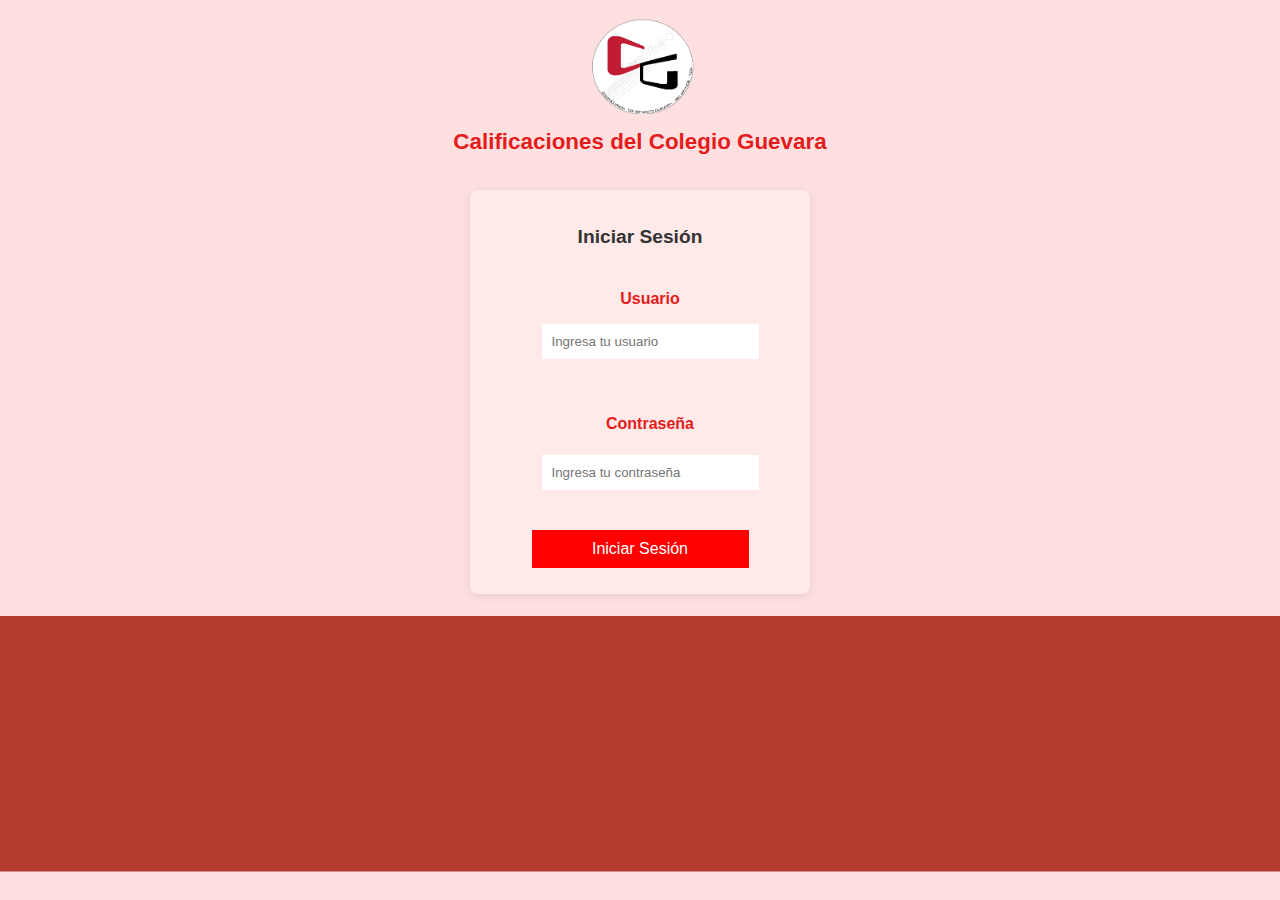
==== Login.html @ aef4fb00 "first commit" ====
<html>
<head>
    <title>Calificaciones-Guevara</title>
    <meta charset="utf-8">
    <link rel="stylesheet" href="/assets/css/estiloslogin.css">
</head> 
<body>
    <header>
        <a href="Index.html">
            <img src="/assets/img/logoguevara.png" alt="Logo del Colegio Guevara">
        </a>
        <h1 style="font-size: 350%;">Calificaciones del Colegio Guevara</h1>
        <div class="registro-container">
            <h2 style="font-size: 300%;">Iniciar Sesión</h2>
            <form id="login-form" method="POST">
                <div class="grupo-usuario">
                    <h3 style="font-size: 250%;">Usuario</h3>
                    <input type="text" id="usuario" name="usuario" placeholder="Ingresa tu usuario" required>
                </div>
                <div class="grupo-contraseña">
                    <h4 style="font-size: 250%;">Contraseña</h4>
                    <input type="password" id="contraseña" name="contraseña" placeholder="Ingresa tu contraseña" required>
                </div>
                <button type="submit" class="btn">Iniciar Sesión</button>
            </form>
        </div>
    </header>
    <script src="/assets/js/Loginscripts.js"></script>
</body>
</html>
---- assets/css/estiloslogin.css ----
header {
    display: flex;
    flex-direction: column;
    align-items: center;
    text-align: center;
    font-family: Arial, Helvetica, sans-serif;
    font-size: 40%;
    margin: 0;
    padding: 10px 0;
    color: #e41c1c;
    height: auto;
}

header img {
    width: 20%;
}

.registro-container {
    background-color: rgba(255, 255, 255, 0.3);
    border-radius: 8px;
    box-shadow: 0 2px 10px rgba(0, 0, 0, 0.1);
    padding: 20px;
    width: 300px;
    display: flex;
    flex-direction: column;
    align-items: center;
    justify-content: center;
    margin-top: 20px;
}

.grupo-usuario, .grupo-contraseña {
    width: 100%;
    padding: 10px;
    margin-bottom: 15px;
}

.grupo-usuario input,
.grupo-contraseña input {
    width: 100%;
    padding: 10px;
    border: none;
}

h2 {
    text-align: center;
    color: #333;
}

.btn {
    width: 100%;
    padding: 10px;
    background-color: #ff0000;
    border: none;
    color: white;
    font-size: 16px;
    cursor: pointer;
    transition: background-color 0.3s;
    margin-top: 15px;
}

.btn:hover {
    background-color: #0056b3;
}

.mensaje-error {
    color: red;
    text-align: center;
    margin-top: 10px;
}

body {
    background: #ffe0e0 url("/assets/img/wave.svg") no-repeat bottom fixed;
}
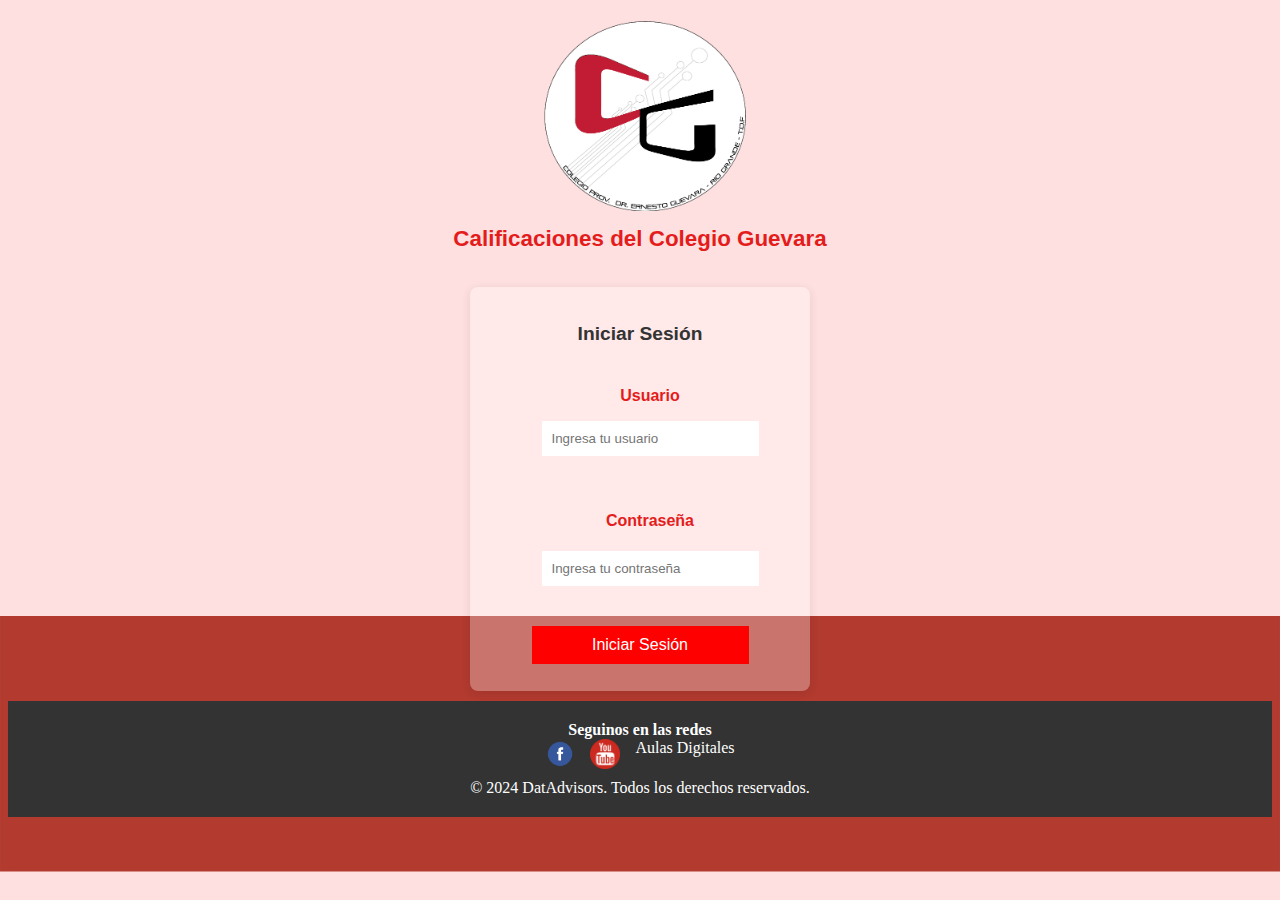
==== commit 01eacb85: "ultimos cambios" ====
--- a/Login.html
+++ b/Login.html
@@ -6,9 +6,7 @@
 </head> 
 <body>
     <header>
-        <a href="Index.html">
-            <img src="/assets/img/logoguevara.png" alt="Logo del Colegio Guevara">
-        </a>
+        <img src="/assets/img/logoguevara.png" alt="Logo del Colegio Guevara">
         <h1 style="font-size: 350%;">Calificaciones del Colegio Guevara</h1>
         <div class="registro-container">
             <h2 style="font-size: 300%;">Iniciar Sesión</h2>
@@ -27,5 +25,18 @@
     </header>
     <script src="/assets/js/Loginscripts.js"></script>
 </body>
+<footer class="pie-de-pagina">
+    <div class="contenedor">
+        <div class="sociales-contenedor">
+            <p class="titulo-redes">Seguinos en las redes</p>
+            <ul class="redes-sociales">
+                <li><a href="https://www.facebook.com/colegioguevara"><img src="/assets/img/facebooklogo.png" alt="Logo del Colegio Guevara"></a></li>
+                <li><a href="https://www.youtube.com/channel/UCqqqTGXX5zJ1v6XJGoIcwdQ/playlists" target="_blank"><img src="/assets/img/youtubelogo.png" alt="Logo del Colegio Guevara"></a></li>
+                <li><a href="https://secundario.aulasdigitales.tdf.gob.ar/course/index.php?categoryid=2">Aulas Digitales</a></li>
+            </ul>
+        </div>
+        <p>&copy; 2024 DatAdvisors. Todos los derechos reservados.</p>
+    </div>
+</footer>
 </html>
 
--- a/assets/css/estiloslogin.css
+++ b/assets/css/estiloslogin.css
@@ -13,6 +13,10 @@
 
 header img {
     width: 20%;
+}
+
+footer img {
+    width: 10%;
 }
 
 .registro-container {
@@ -68,6 +72,112 @@
     margin-top: 10px;
 }
 
+.pie-de-pagina {
+    background-color: #333;
+    color: white;
+    padding: 20px 0;
+    width: 100%;
+    text-align: center;
+}
+
+.contenedor {
+    display: flex;
+    flex-direction: column;
+    align-items: center;
+    gap: 10px;
+}
+
+.pie-de-pagina p {
+    margin: 0;
+    font-size: 16px;
+}
+
+.sociales-contenedor {
+    text-align: center;
+}
+
+.titulo-redes {
+    margin-bottom: 10px;
+    font-size: 18px;
+    font-weight: bold;
+}
+
+.redes-sociales {
+    list-style-type: none;
+    padding: 0;
+    margin: 0;
+    display: flex;
+    gap: 15px;
+    justify-content: center;
+}
+
+.redes-sociales li {
+    display: inline-block;
+}
+
+.redes-sociales a {
+    color: white;
+    text-decoration: none;
+    font-size: 16px;
+    transition: transform 0.3s, opacity 0.3s;
+}
+
+.redes-sociales a:hover {
+    transform: scale(1.2);
+    opacity: 0.8;
+}
+
+.redes-sociales img {
+    width: 30px;
+    height: 30px;
+    transition: transform 0.3s, opacity 0.3s;
+}
+
+.redes-sociales img:hover {
+    transform: scale(1.2);
+    opacity: 0.8;
+}
+
 body {
     background: #ffe0e0 url("/assets/img/wave.svg") no-repeat bottom fixed;
-}+}
+
+@media (max-width: 600px) {
+    header {
+        font-size: 1.5rem;
+    }
+
+    header img {
+        max-width: 100px;
+    }
+
+    body {
+        background-size: 800px 100px; /* Ajuste para dispositivos móviles */
+    }
+
+    .button {
+        font-size: 1em;
+        width: 80%;
+    }
+
+    .container {
+        padding: 0 10px;
+    }
+
+    .pie-de-pagina {
+        padding: 15px 0;
+    }
+
+    .titulo-redes {
+        font-size: 16px;
+    }
+
+    .redes-sociales {
+        gap: 10px;
+    }
+
+    .redes-sociales img {
+        width: 25px;
+        height: 25px;
+    }
+}
